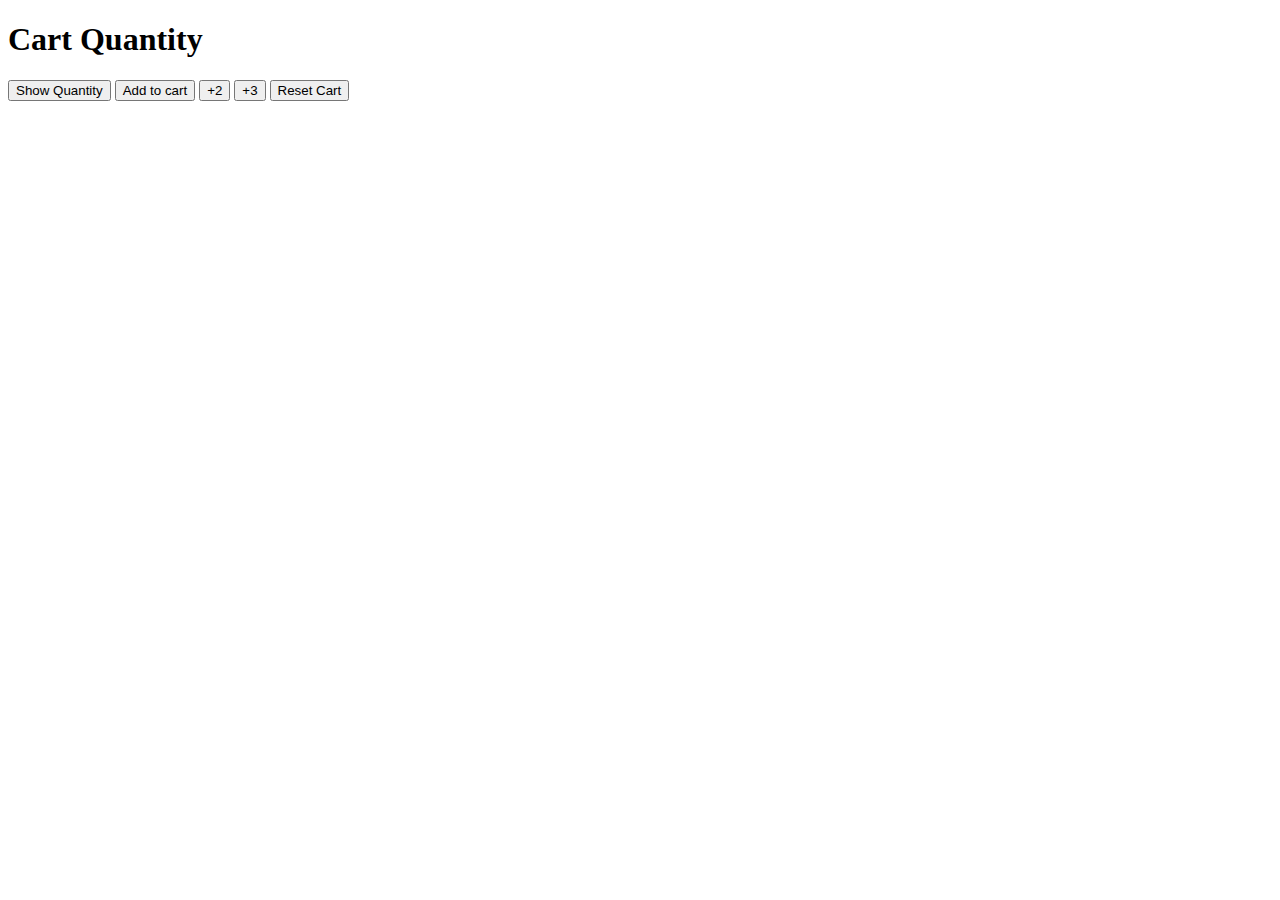
==== cart-quantity.html @ 00f1f27a "On click" ====
<!DOCTYPE html>
<html lang="en">
<head>
    <meta charset="UTF-8">
    <meta name="viewport" content="width=device-width, initial-scale=1.0">
    <title>Cart Quantity</title>
</head>
<body>
    <h1>Cart Quantity</h1>
    <button onclick="
        console.log(`Cart Quantity: ${cartQuantity}`)
    ">
        Show Quantity
    </button>
    <button onclick="
        cartQuantity = cartQuantity +1;
        console.log(`Cart Quantity: ${cartQuantity}`)
    ">Add to cart</button>
    <button onclick="
        cartQuantity = cartQuantity +2;
        console.log(`Cart Quantity: ${cartQuantity}`)
    ">
        +2
    </button>
    <button onclick="
        cartQuantity = cartQuantity +3;
        console.log(`Cart Quantity: ${cartQuantity}`)
    ">
        +3
    </button>
    <button onclick="
        cartQuantity = 0;
        console.log(`Cart has been Reset.`);
        console.log(`Cart Quantity: ${cartQuantity}`);
    ">
        Reset Cart
    </button>
    <script>
        let cartQuantity = 0;

    </script>
</body>
</html>
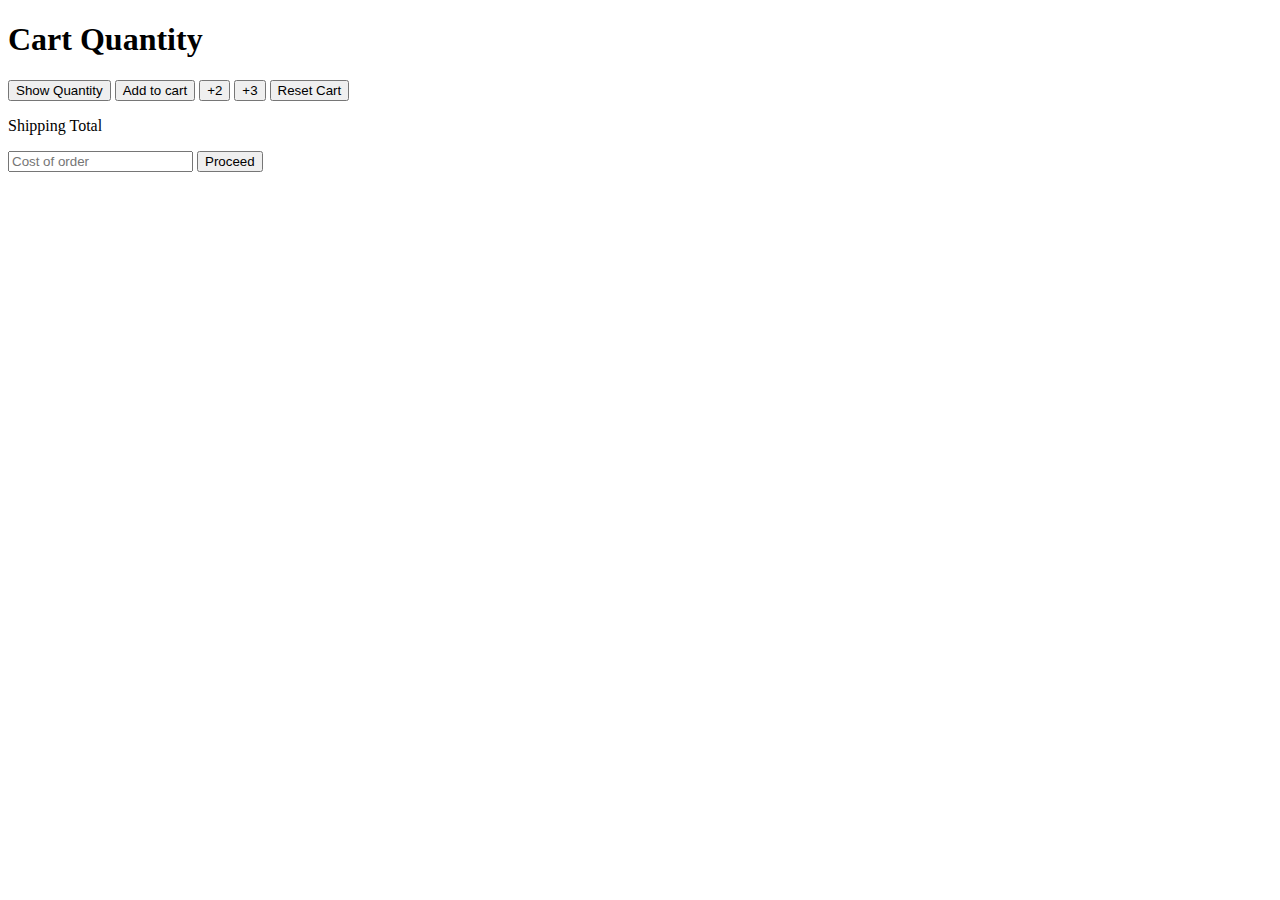
==== commit abbe307b: "Working with DOM" ====
--- a/cart-quantity.html
+++ b/cart-quantity.html
@@ -35,9 +35,27 @@
     ">
         Reset Cart
     </button>
+
+    <p>Shipping Total</p>
+    <input placeholder="Cost of order" class="js-cost-input"onkeydown="handleCostKeydown(event);">
+    <button onclick="shippingTotal();">Proceed</button>
+
+    <p class="js-total-cost"></p>
     <script>
-        let cartQuantity = 0;
-
+        function handleCostKeydown(event) {
+            if (event.key === 'Enter') {
+            shippingTotal();
+            }
+        }
+        function shippingTotal(){
+            const inputElement = document.querySelector('.js-cost-input');
+            let cost = Number(inputElement.value);
+            if(cost < 50){
+                cost = cost + 15;
+            }
+            document.querySelector('.js-total-cost')
+                .innerHTML = `$${cost}`;
+            }
     </script>
 </body>
 </html>